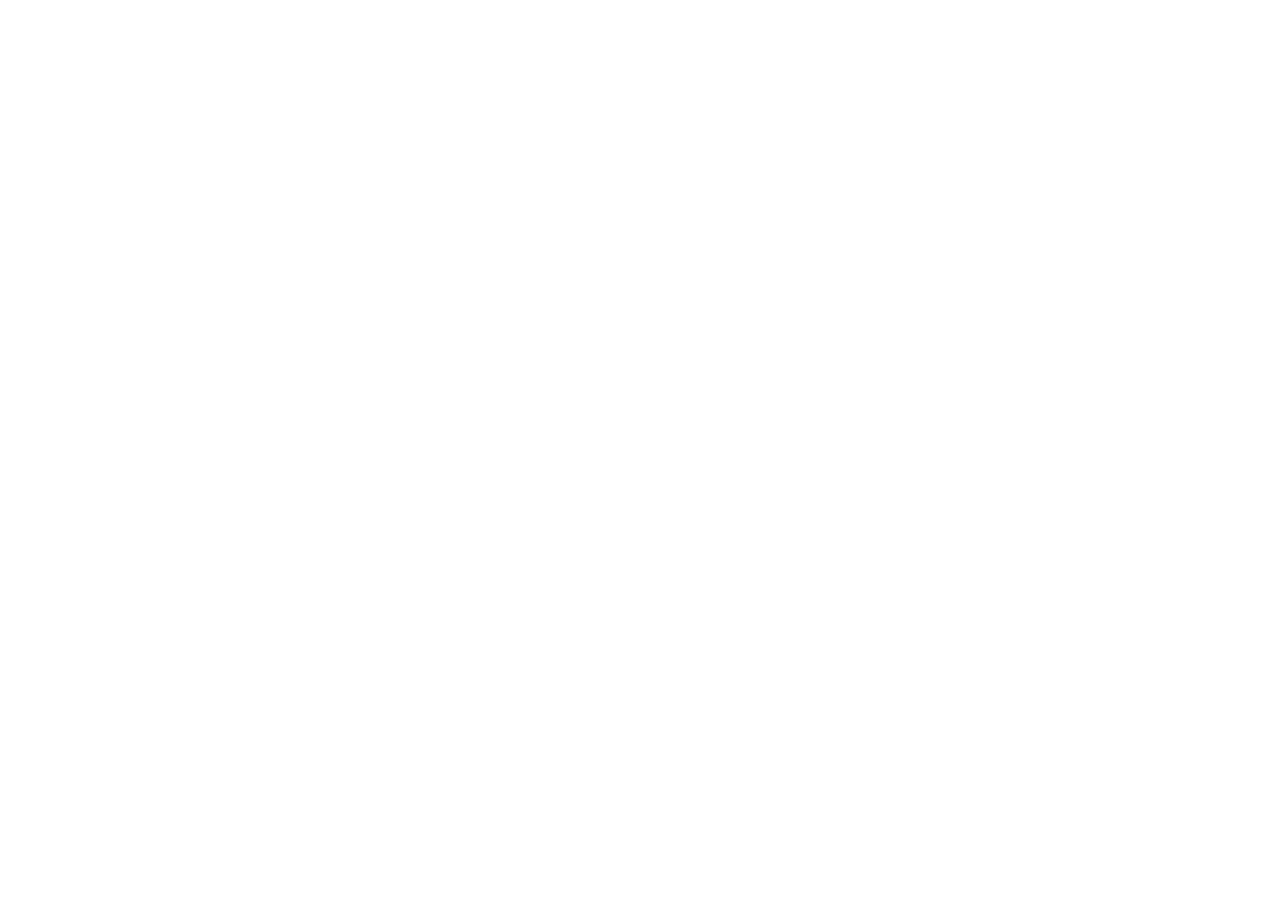
==== index.html @ 59917e17 "clase 7" ====
<!DOCTYPE html>
<html lang="es">
    <head>
        <meta charset="UTF-8">
        <meta name="description" content="Esta pagina te muestra fotos de gatitos">
        <meta name="robots" content="index,follow" >
        <title>Es mi pagina</title>
        <meta name="viewport" content="width=device-width, initial-scale=1.0">
        <link rel="stylesheet" href="./css/estilos.css">        
    </head>
    <body>
    </body>
</html>
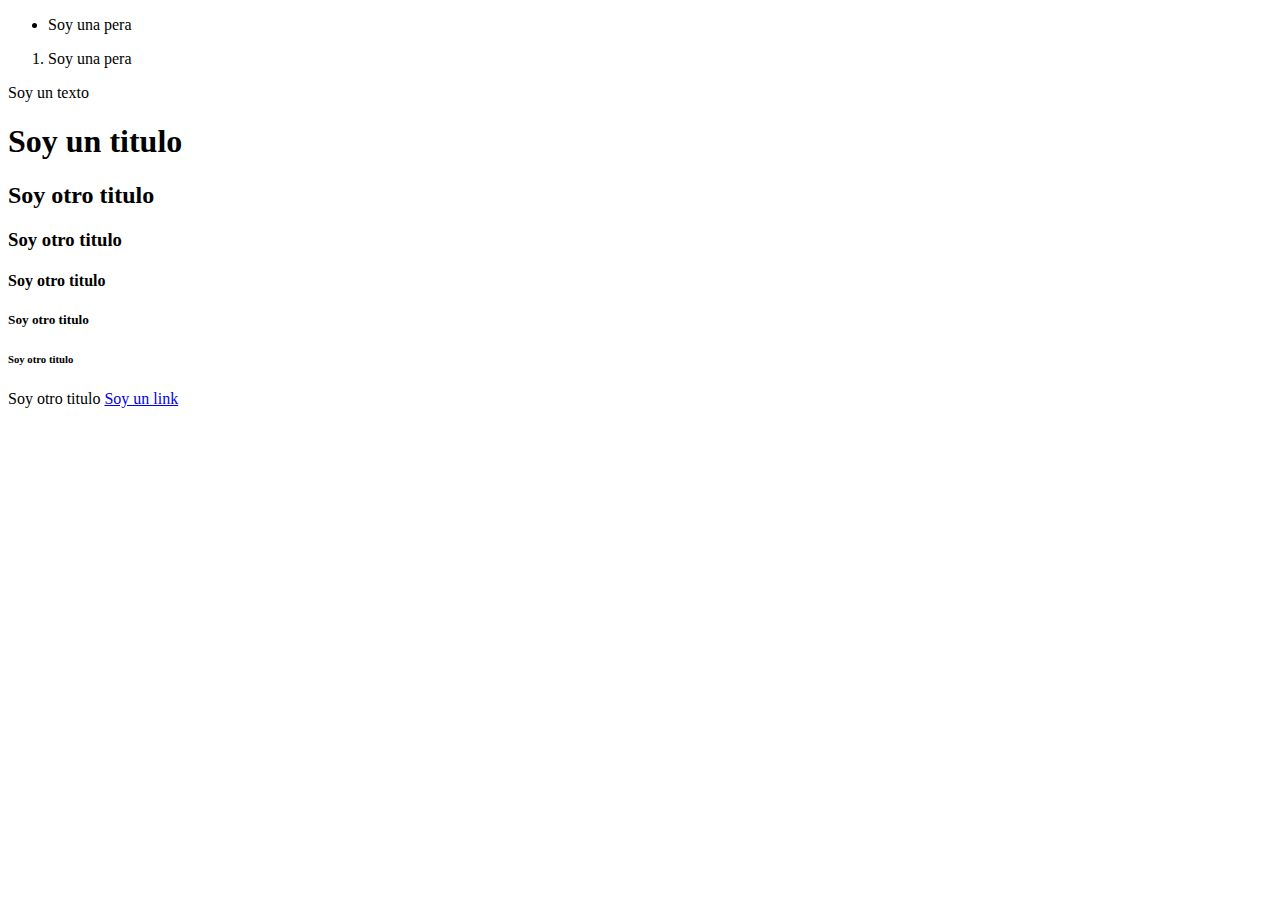
==== commit 67ce976f: "clase 8 etiquetas del BODY. header,main,footer etc," ====
--- a/index.html
+++ b/index.html
@@ -9,5 +9,33 @@
         <link rel="stylesheet" href="./css/estilos.css">        
     </head>
     <body>
+        <header>
+            <nav></nav>
+        </header>
+        <main>
+            <section>
+                <article>
+
+                </article>
+            </section>
+            <ul>
+                <li>Soy una pera</li>
+            </ul>
+            <ol>
+                <li>Soy una pera</li>
+            </ol>
+        </main>
+        <footer>
+
+        </footer>
+        <p>Soy un texto</p>
+        <h1>Soy un titulo</h1>
+        <h2>Soy otro titulo</h2>
+        <h3>Soy otro titulo</h3>
+        <h4>Soy otro titulo</h4>
+        <h5>Soy otro titulo</h5>
+        <h6>Soy otro titulo</h6>
+        <h7>Soy otro titulo</h7>
+        <a href="#">Soy un link</a>
     </body>
 </html>